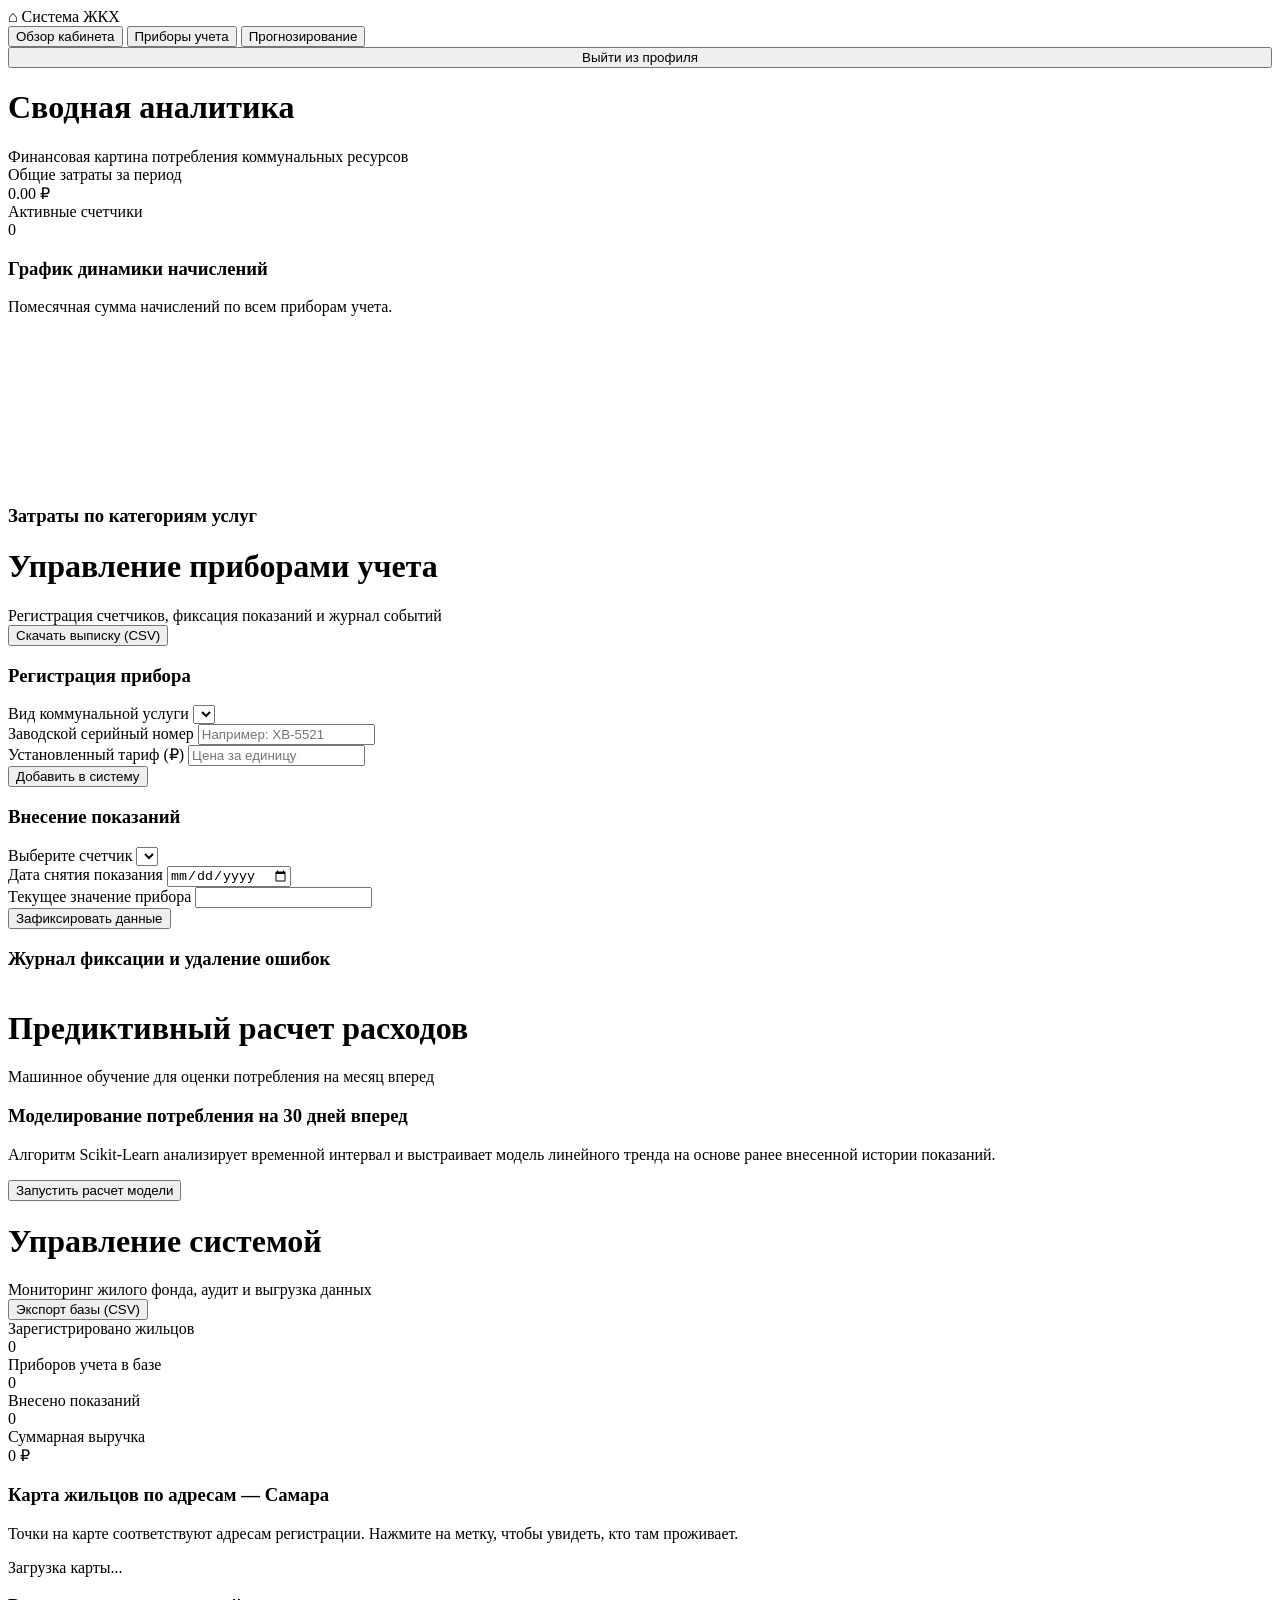
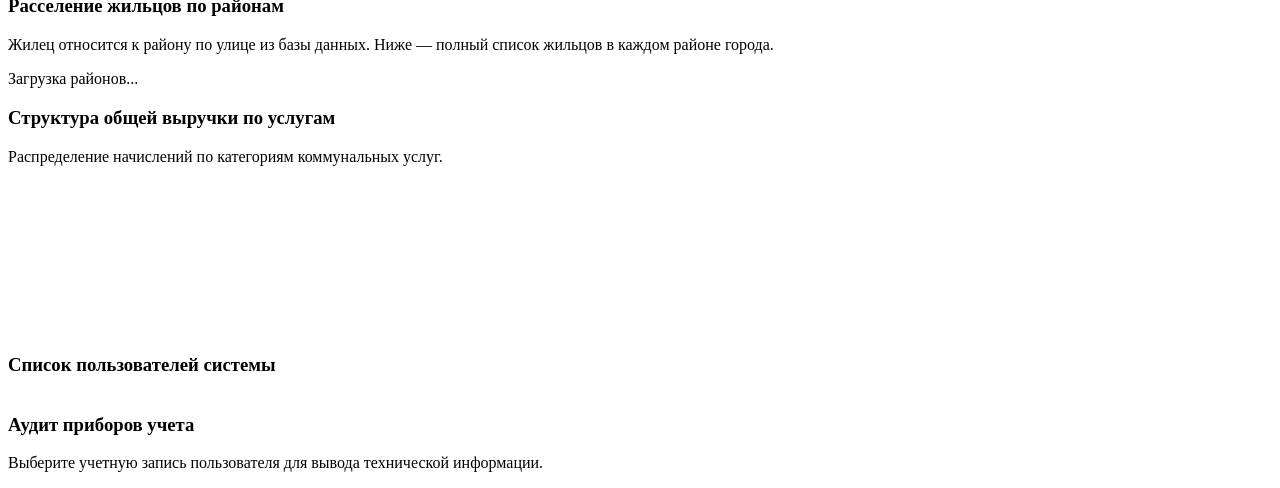
==== app/static/dashboard.html @ ce43ad9f "first commit" ====
<!DOCTYPE html>
<html lang="ru">
<head>
    <meta charset="UTF-8">
    <meta name="viewport" content="width=device-width, initial-scale=1.0">
    <title>Личный кабинет — Учет ЖКХ</title>
    <link rel="stylesheet" href="/static/style.css?v=18.1">
    <script src="/static/vendor/chart.umd.min.js?v=11.0"></script>
</head>
<body>
    <div class="layout">
        <div class="sidebar">
            <div class="brand-block">
                <div class="brand-title"><span class="brand-mark">⌂</span> Система ЖКХ</div>
                <div id="sidebar-role" class="sidebar-role"></div>

                <div class="sidebar-menu" id="menu-user-zones">
                    <button class="menu-item active" onclick="switchView('view-dashboard')">Обзор кабинета</button>
                    <button class="menu-item" onclick="switchView('view-meters')">Приборы учета</button>
                    <button class="menu-item" onclick="switchView('view-forecast')">Прогнозирование</button>
                </div>
                <div class="sidebar-menu" id="menu-admin-zones" style="display: none;">
                    <button class="menu-item active" onclick="switchView('view-admin')">Контроль базы данных</button>
                </div>
            </div>
            <button class="btn-danger" style="width:100%;" onclick="logout()">Выйти из профиля</button>
        </div>

        <div class="main-content">
            <div id="smart-alerts-zone"></div>

            <div id="view-dashboard" class="view-section active">
                <div class="page-header">
                    <div>
                        <h1>Сводная аналитика</h1>
                        <div class="sub">Финансовая картина потребления коммунальных ресурсов</div>
                    </div>
                </div>
                <div class="kpi-grid">
                    <div class="kpi-card accent-primary">
                        <div class="label">Общие затраты за период</div>
                        <div class="value" id="kpi-total-spent">0.00 ₽</div>
                    </div>
                    <div class="kpi-card accent-sky">
                        <div class="label">Активные счетчики</div>
                        <div class="value" id="kpi-active-meters">0</div>
                    </div>
                </div>

                <div class="card" id="budget-card" style="display: none;">
                    <div class="budget-head">
                        <h3>Контроль ежемесячного бюджета</h3>
                        <div style="display:flex; gap:10px; align-items:center;">
                            <span class="status-pill" id="budget-status" style="color: var(--success);">В пределах лимита</span>
                            <button class="btn-ghost btn-mini" onclick="promptBudgetUpdate()">Изменить лимит</button>
                        </div>
                    </div>
                    <p class="card-sub" style="margin-bottom:0;">Начисления за текущий месяц относительно установленного лимита расходов.</p>
                    <div class="budget-figures">
                        <span id="budget-text-spent">Начислено за месяц: 0 ₽</span>
                        <span class="muted" id="budget-text-limit">Лимит: 0 ₽</span>
                    </div>
                    <div class="progress-container">
                        <div id="budget-progress" class="progress-bar" style="width: 0%;"></div>
                    </div>
                </div>

                <div class="card">
                    <h3>График динамики начислений</h3>
                    <p class="card-sub">Помесячная сумма начислений по всем приборам учета.</p>
                    <div class="chart-box">
                        <canvas id="trendChart"></canvas>
                    </div>
                </div>
                <div class="card">
                    <h3>Затраты по категориям услуг</h3>
                    <div id="analytics-summary" class="item-list"></div>
                </div>
            </div>

            <div id="view-meters" class="view-section">
                <div class="page-header">
                    <div>
                        <h1>Управление приборами учета</h1>
                        <div class="sub">Регистрация счетчиков, фиксация показаний и журнал событий</div>
                    </div>
                    <button onclick="exportUserCSV()" class="btn-export" style="width: auto;">Скачать выписку (CSV)</button>
                </div>
                <div class="grid-2x3">
                    <div>
                        <div class="card">
                            <h3>Регистрация прибора</h3>
                            <form onsubmit="handleCreateMeter(event)">
                                <div class="input-group">
                                    <label>Вид коммунальной услуги</label>
                                    <select id="meter-service-type" required></select>
                                </div>
                                <div class="input-group">
                                    <label>Заводской серийный номер</label>
                                    <input type="text" id="meter-serial" required placeholder="Например: ХВ-5521">
                                </div>
                                <div class="input-group">
                                    <label>Установленный тариф (₽)</label>
                                    <input type="number" step="0.01" id="meter-tariff" required placeholder="Цена за единицу">
                                </div>
                                <button type="submit">Добавить в систему</button>
                            </form>
                        </div>
                        <div class="card">
                            <h3>Внесение показаний</h3>
                            <form onsubmit="handleAddReading(event)">
                                <div class="input-group">
                                    <label>Выберите счетчик</label>
                                    <select id="reading-meter-id" onchange="loadReadingHistory()" required></select>
                                </div>
                                <div class="input-group">
                                    <label>Дата снятия показания</label>
                                    <input type="date" id="reading-date" required>
                                </div>
                                <div class="input-group">
                                    <label>Текущее значение прибора</label>
                                    <input type="number" step="0.01" id="reading-value" required>
                                </div>
                                <button type="submit">Зафиксировать данные</button>
                            </form>
                        </div>
                    </div>
                    <div>
                        <div class="card">
                            <h3>Журнал фиксации и удаление ошибок</h3>
                            <div id="readings-history-list" class="item-list" style="max-height: 560px; overflow-y: auto;"></div>
                        </div>
                    </div>
                </div>
            </div>

            <div id="view-forecast" class="view-section">
                <div class="page-header">
                    <div>
                        <h1>Предиктивный расчет расходов</h1>
                        <div class="sub">Машинное обучение для оценки потребления на месяц вперед</div>
                    </div>
                </div>
                <div class="card">
                    <h3>Моделирование потребления на 30 дней вперед</h3>
                    <p class="card-sub">
                        Алгоритм Scikit-Learn анализирует временной интервал и выстраивает модель линейного тренда на основе ранее внесенной истории показаний.
                    </p>
                    <button onclick="loadForecast()" style="width: auto;">Запустить расчет модели</button>
                    <div id="forecast-result" class="item-list" style="margin-top: 22px;"></div>
                </div>
            </div>

            <div id="view-admin" class="view-section">
                <div class="page-header">
                    <div>
                        <h1>Управление системой</h1>
                        <div class="sub">Мониторинг жилого фонда, аудит и выгрузка данных</div>
                    </div>
                    <button onclick="exportAdminCSV()" class="btn-export" style="width: auto;">Экспорт базы (CSV)</button>
                </div>
                <div class="kpi-grid">
                    <div class="kpi-card accent-navy">
                        <div class="label">Зарегистрировано жильцов</div>
                        <div class="value" id="admin-total-users">0</div>
                    </div>
                    <div class="kpi-card accent-primary">
                        <div class="label">Приборов учета в базе</div>
                        <div class="value" id="admin-total-meters">0</div>
                    </div>
                    <div class="kpi-card accent-sky">
                        <div class="label">Внесено показаний</div>
                        <div class="value" id="admin-total-readings">0</div>
                    </div>
                    <div class="kpi-card accent-azure">
                        <div class="label">Суммарная выручка</div>
                        <div class="value" id="admin-total-revenue">0 ₽</div>
                    </div>
                </div>

                <div class="card">
                    <h3>Карта жильцов по адресам — Самара</h3>
                    <p class="card-sub">Точки на карте соответствуют адресам регистрации. Нажмите на метку, чтобы увидеть, кто там проживает.</p>
                    <div class="residents-map-wrap">
                        <div id="residents-map"></div>
                    </div>
                    <p id="residents-map-status" class="residents-map-status">Загрузка карты...</p>
                    <div id="map-residents-panel" class="map-residents-panel" hidden></div>
                </div>

                <div class="card">
                    <h3>Расселение жильцов по районам</h3>
                    <p class="card-sub">Жилец относится к району по улице из базы данных. Ниже — полный список жильцов в каждом районе города.</p>
                    <div id="districts-residents" class="districts-grid">
                        <p class="empty-note">Загрузка районов...</p>
                    </div>
                </div>

                <div class="card">
                    <h3>Структура общей выручки по услугам</h3>
                    <p class="card-sub">Распределение начислений по категориям коммунальных услуг.</p>
                    <div class="chart-box is-doughnut">
                        <canvas id="revenueChart"></canvas>
                    </div>
                </div>

                <div class="grid-2x3">
                    <div class="card">
                        <h3>Список пользователей системы</h3>
                        <div id="admin-users-list" class="item-list" style="max-height: 520px; overflow-y: auto;"></div>
                    </div>
                    <div class="card">
                        <h3>Аудит приборов учета</h3>
                        <div id="admin-user-meters-zone" class="item-list">
                            <p class="empty-note">Выберите учетную запись пользователя для вывода технической информации.</p>
                        </div>
                    </div>
                </div>
            </div>
        </div>
    </div>
    <div id="toast-container" class="toast-container"></div>
    <script src="/static/js/core.js?v=18.1"></script>
    <script src="/static/js/user.js?v=18.1"></script>
    <script src="/static/js/admin.js?v=18.1"></script>
    <script src="/static/js/map.js?v=18.1"></script>
    <script src="/static/js/dashboard.js?v=18.1"></script>
    <script>initDashboard();</script>
</body>
</html>
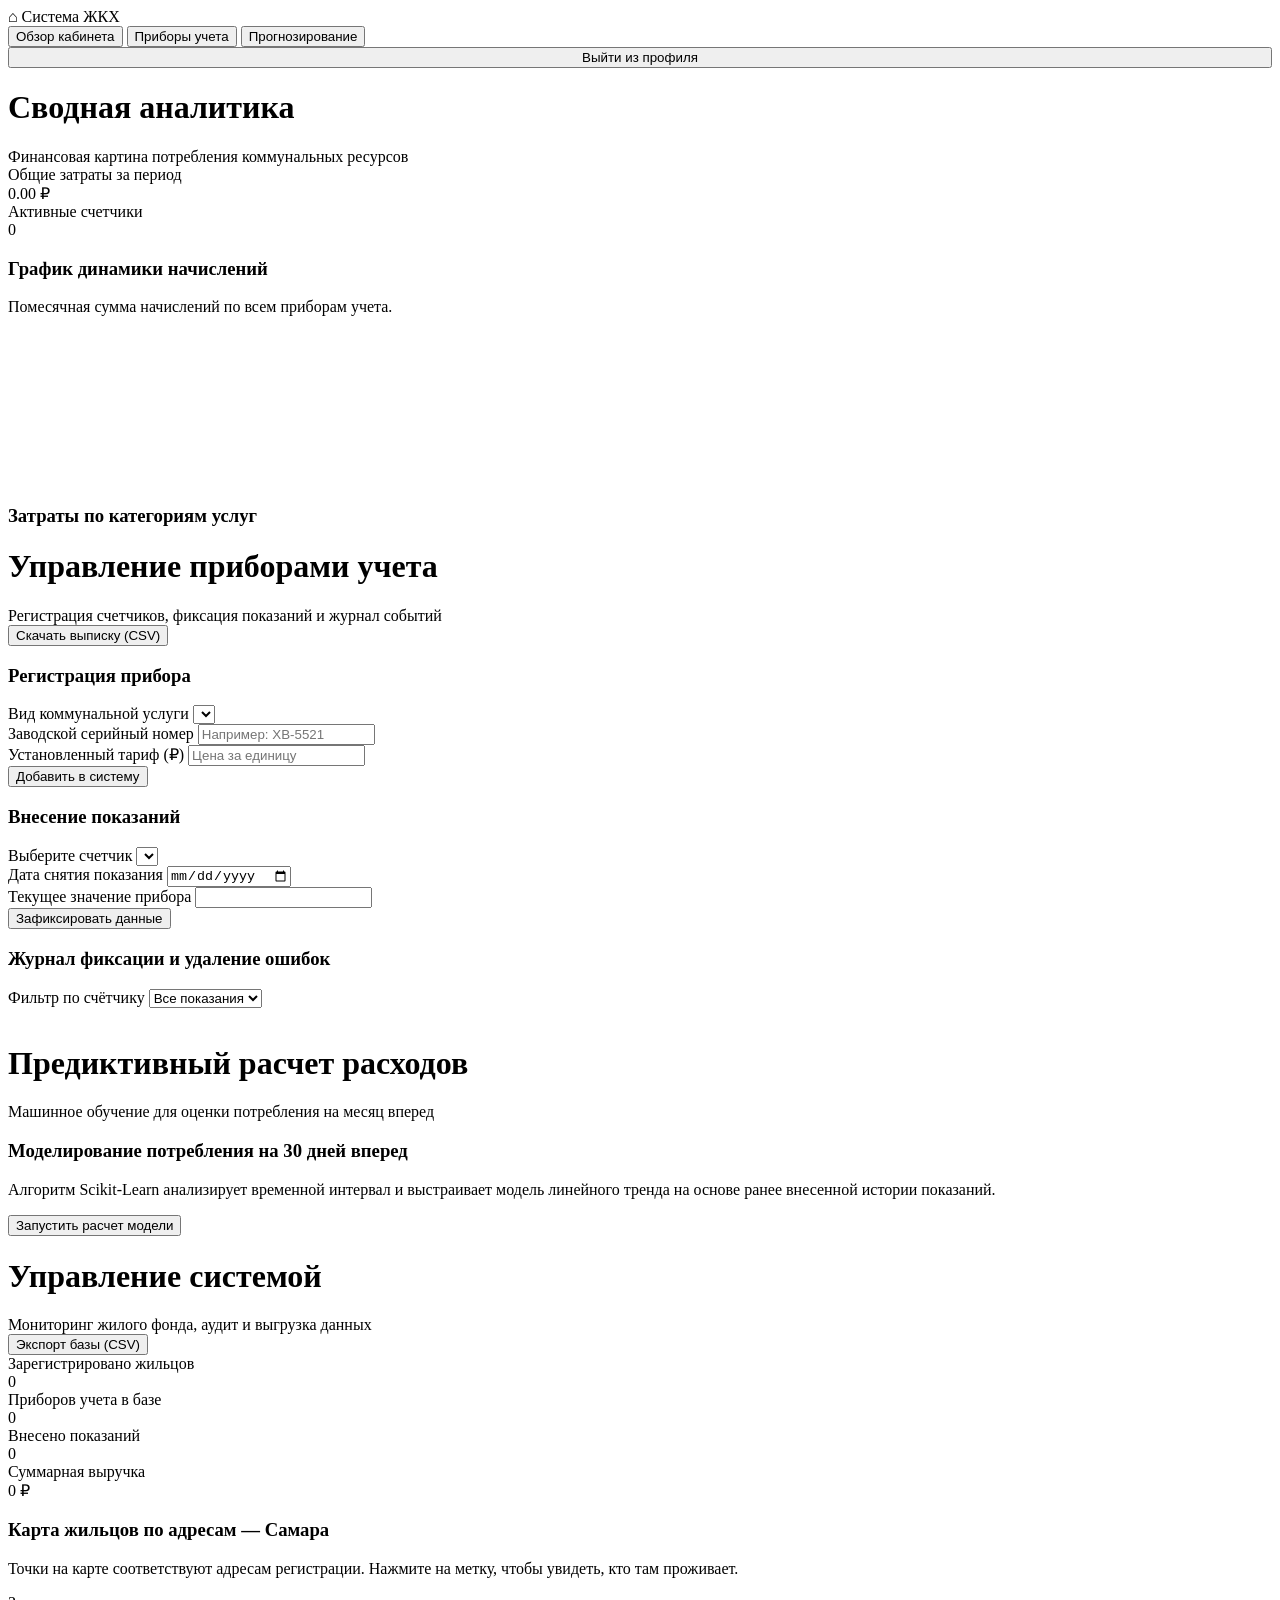
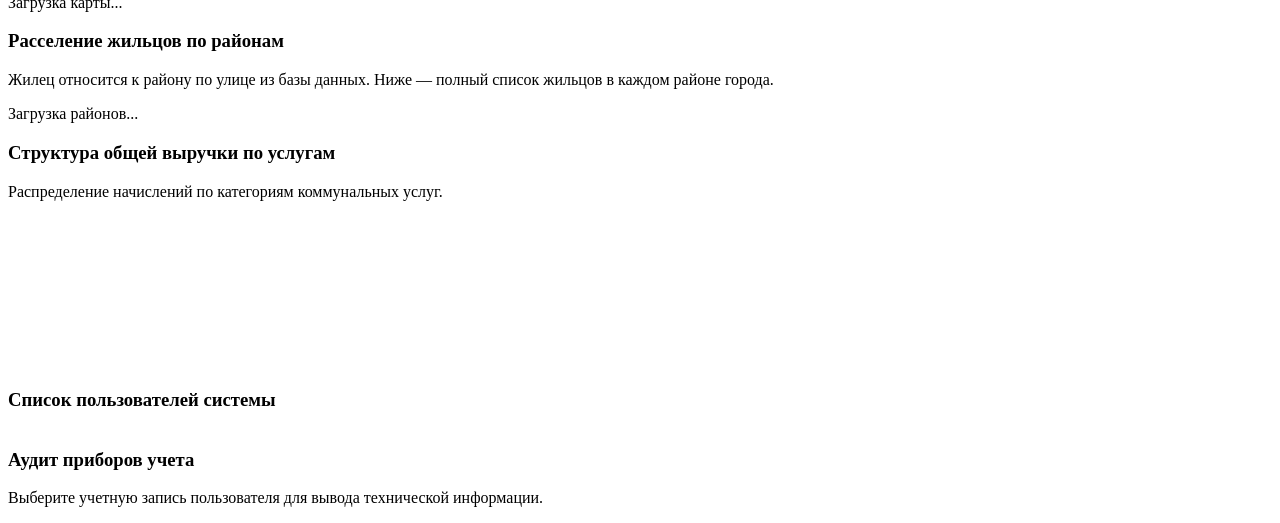
==== commit abdc7896: "firstmitеtе" ====
--- a/app/static/dashboard.html
+++ b/app/static/dashboard.html
@@ -111,7 +111,7 @@
                             <form onsubmit="handleAddReading(event)">
                                 <div class="input-group">
                                     <label>Выберите счетчик</label>
-                                    <select id="reading-meter-id" onchange="loadReadingHistory()" required></select>
+                                    <select id="reading-meter-id" required></select>
                                 </div>
                                 <div class="input-group">
                                     <label>Дата снятия показания</label>
@@ -128,7 +128,13 @@
                     <div>
                         <div class="card">
                             <h3>Журнал фиксации и удаление ошибок</h3>
-                            <div id="readings-history-list" class="item-list" style="max-height: 560px; overflow-y: auto;"></div>
+                            <div class="input-group" style="margin-bottom: 1rem;">
+                                <label>Фильтр по счётчику</label>
+                                <select id="journal-meter-filter" onchange="loadReadingHistory()">
+                                    <option value="all">Все показания</option>
+                                </select>
+                            </div>
+                            <div id="readings-history-list" class="item-list" style="max-height: 520px; overflow-y: auto;"></div>
                         </div>
                     </div>
                 </div>
@@ -221,7 +227,7 @@
     </div>
     <div id="toast-container" class="toast-container"></div>
     <script src="/static/js/core.js?v=18.1"></script>
-    <script src="/static/js/user.js?v=18.1"></script>
+    <script src="/static/js/user.js?v=18.2"></script>
     <script src="/static/js/admin.js?v=18.1"></script>
     <script src="/static/js/map.js?v=18.1"></script>
     <script src="/static/js/dashboard.js?v=18.1"></script>
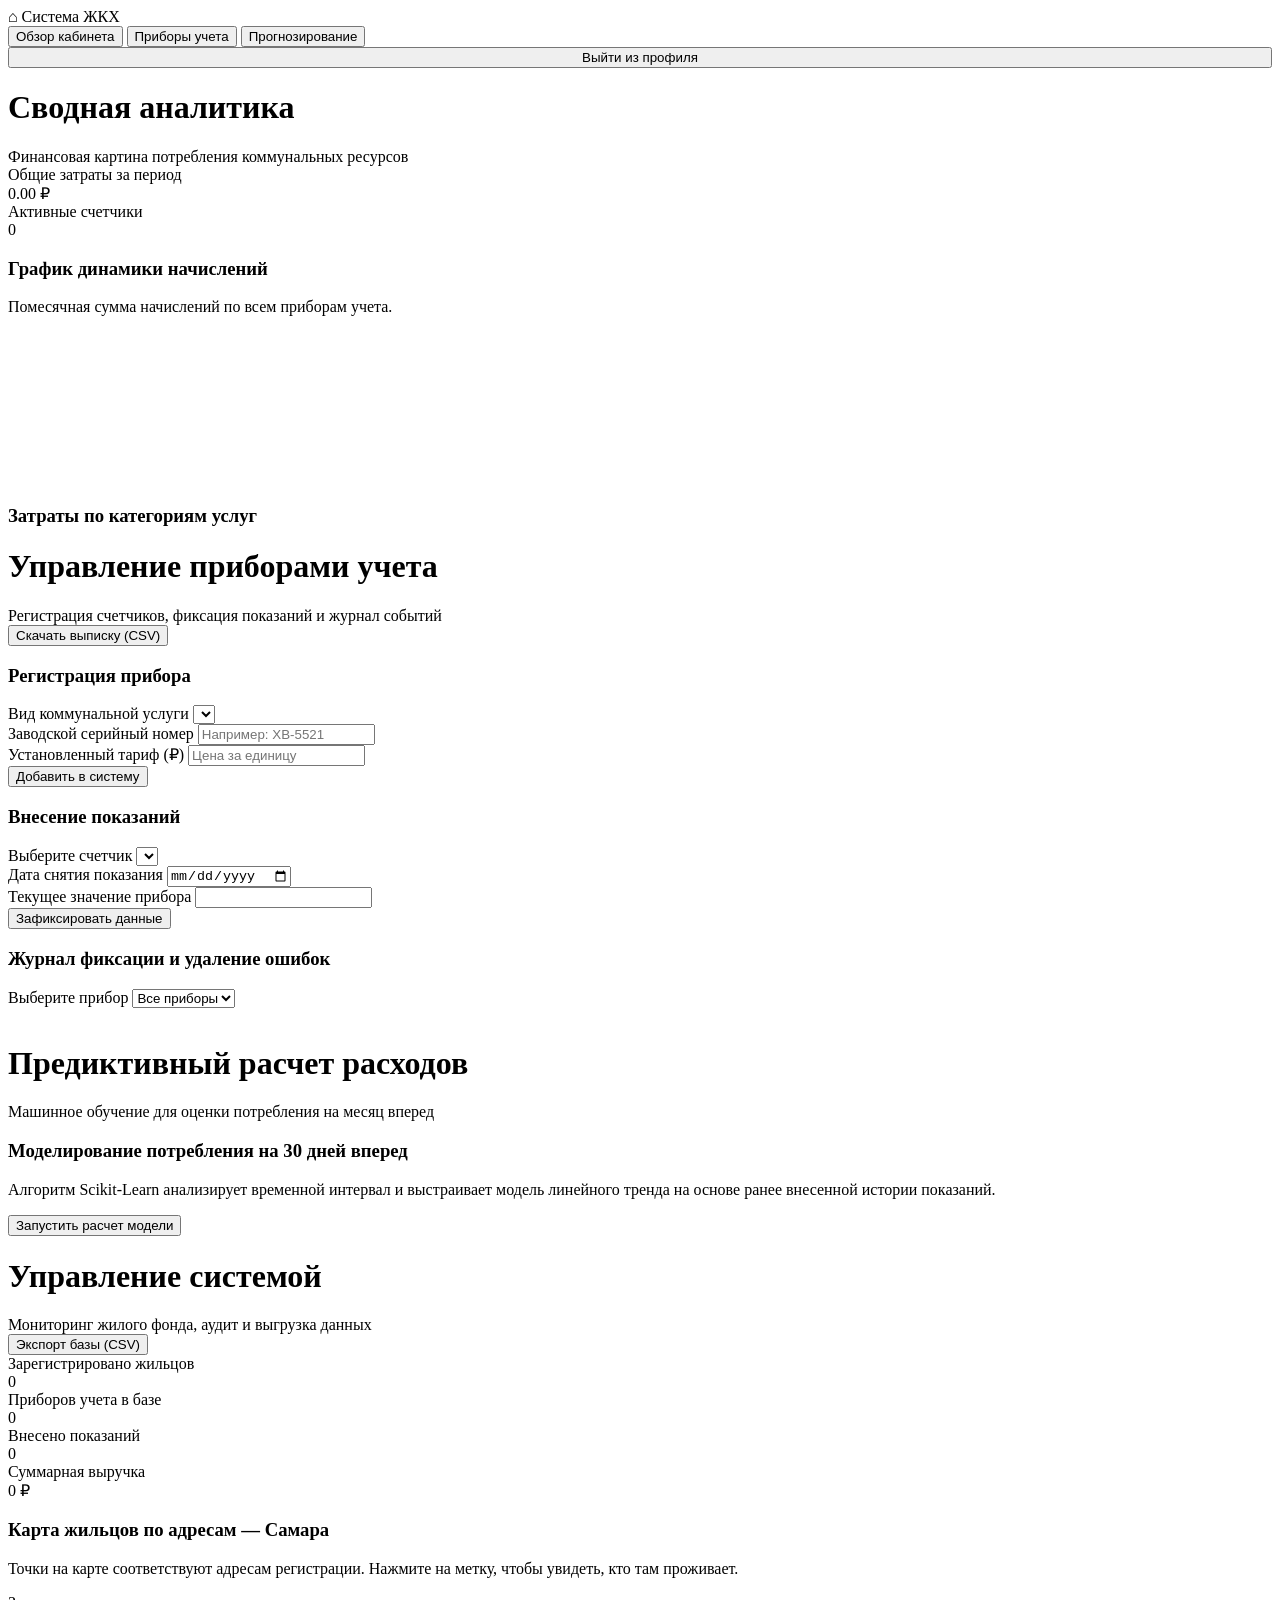
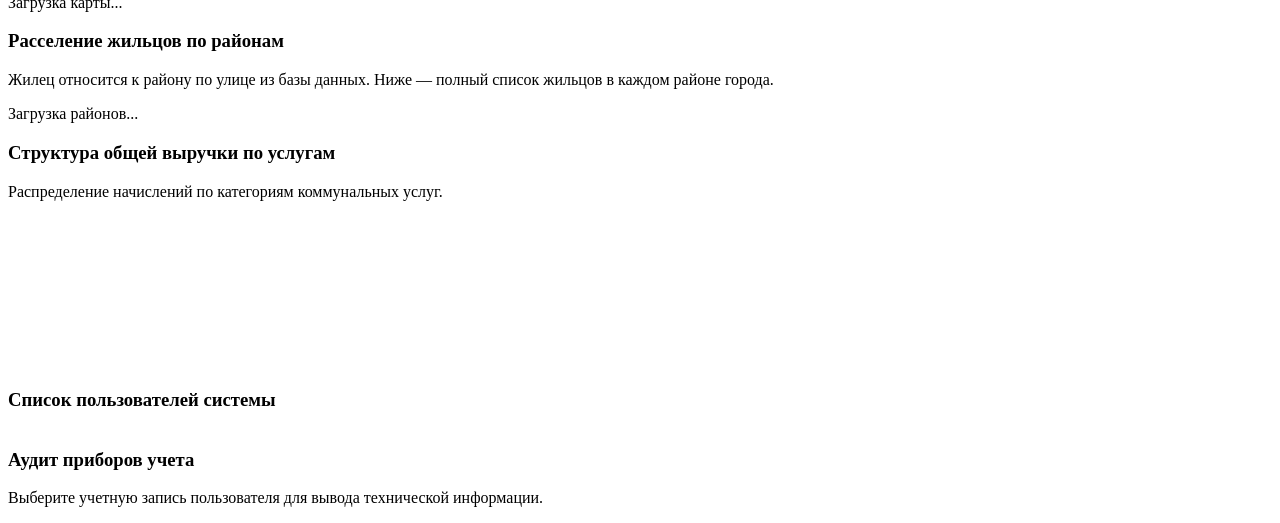
==== commit f0ef7d05: "firstmitеtеaaa" ====
--- a/app/static/dashboard.html
+++ b/app/static/dashboard.html
@@ -129,9 +129,9 @@
                         <div class="card">
                             <h3>Журнал фиксации и удаление ошибок</h3>
                             <div class="input-group" style="margin-bottom: 1rem;">
-                                <label>Фильтр по счётчику</label>
+                                <label>Выберите прибор</label>
                                 <select id="journal-meter-filter" onchange="loadReadingHistory()">
-                                    <option value="all">Все показания</option>
+                                    <option value="all">Все приборы</option>
                                 </select>
                             </div>
                             <div id="readings-history-list" class="item-list" style="max-height: 520px; overflow-y: auto;"></div>
@@ -227,7 +227,7 @@
     </div>
     <div id="toast-container" class="toast-container"></div>
     <script src="/static/js/core.js?v=18.1"></script>
-    <script src="/static/js/user.js?v=18.2"></script>
+    <script src="/static/js/user.js?v=18.3"></script>
     <script src="/static/js/admin.js?v=18.1"></script>
     <script src="/static/js/map.js?v=18.1"></script>
     <script src="/static/js/dashboard.js?v=18.1"></script>
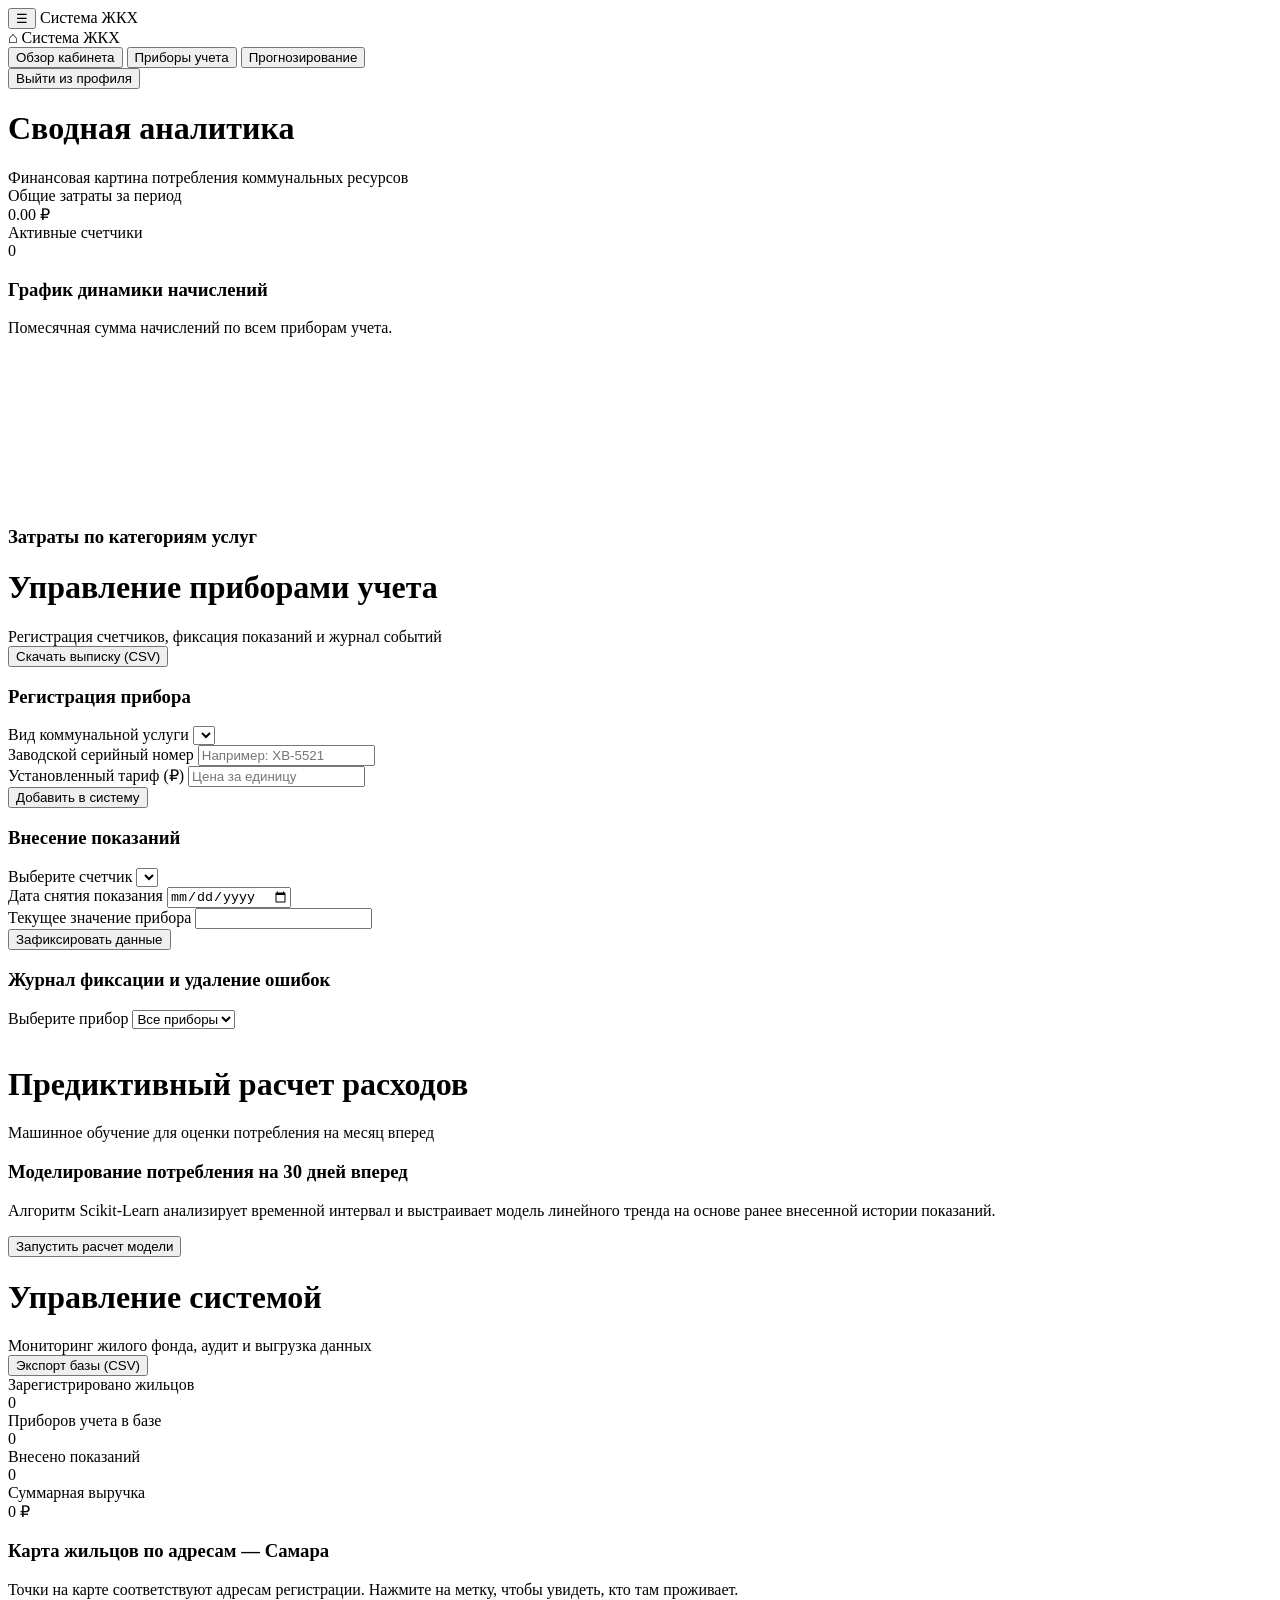
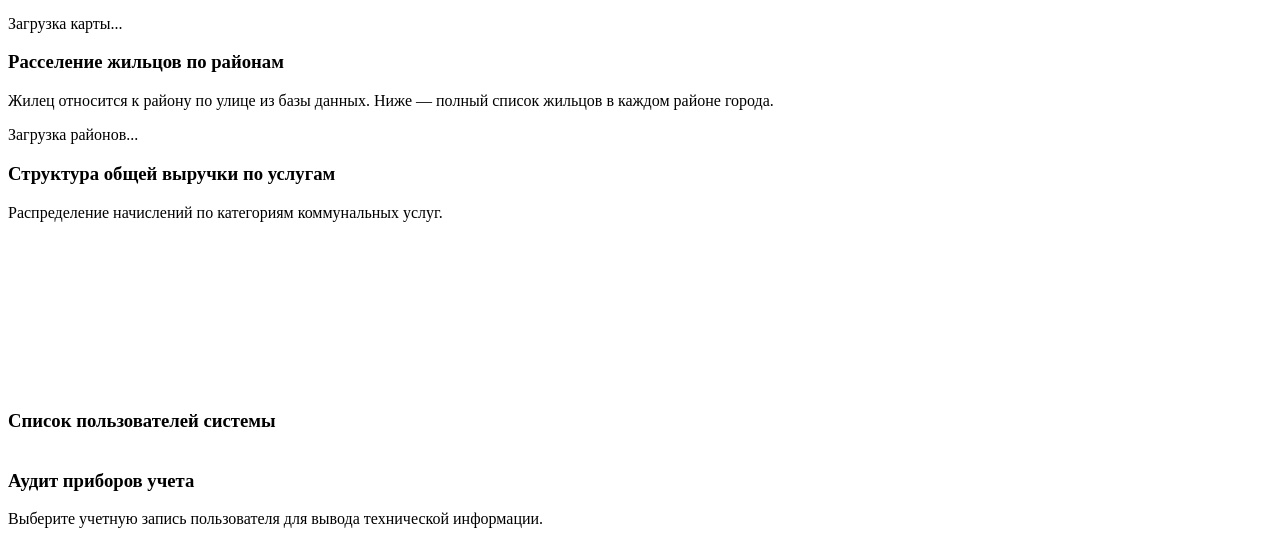
==== commit 5cdad399: "mob" ====
--- a/app/static/dashboard.html
+++ b/app/static/dashboard.html
@@ -3,13 +3,19 @@
 <head>
     <meta charset="UTF-8">
     <meta name="viewport" content="width=device-width, initial-scale=1.0">
+    <meta name="theme-color" content="#0b1f4d">
     <title>Личный кабинет — Учет ЖКХ</title>
-    <link rel="stylesheet" href="/static/style.css?v=18.1">
+    <link rel="stylesheet" href="/static/style.css?v=19.0">
     <script src="/static/vendor/chart.umd.min.js?v=11.0"></script>
 </head>
 <body>
-    <div class="layout">
-        <div class="sidebar">
+    <header class="mobile-topbar">
+        <button type="button" class="mobile-menu-btn" onclick="toggleMobileNav()" aria-label="Открыть меню" aria-expanded="false" id="mobile-menu-btn">☰</button>
+        <span class="mobile-topbar-title" id="mobile-topbar-title">Система ЖКХ</span>
+    </header>
+    <div class="sidebar-backdrop" onclick="closeMobileNav()" aria-hidden="true"></div>
+    <div class="layout" id="app-layout">
+        <aside class="sidebar" id="app-sidebar">
             <div class="brand-block">
                 <div class="brand-title"><span class="brand-mark">⌂</span> Система ЖКХ</div>
                 <div id="sidebar-role" class="sidebar-role"></div>
@@ -23,8 +29,8 @@
                     <button class="menu-item active" onclick="switchView('view-admin')">Контроль базы данных</button>
                 </div>
             </div>
-            <button class="btn-danger" style="width:100%;" onclick="logout()">Выйти из профиля</button>
-        </div>
+            <button class="btn-danger sidebar-logout" onclick="logout()">Выйти из профиля</button>
+        </aside>
 
         <div class="main-content">
             <div id="smart-alerts-zone"></div>
@@ -116,12 +122,13 @@
                                 <div class="input-group">
                                     <label>Дата снятия показания</label>
                                     <input type="date" id="reading-date" required>
+                                    <p id="reading-date-error" class="error-text" hidden></p>
                                 </div>
                                 <div class="input-group">
                                     <label>Текущее значение прибора</label>
                                     <input type="number" step="0.01" id="reading-value" required>
                                 </div>
-                                <button type="submit">Зафиксировать данные</button>
+                                <button type="submit" id="reading-submit-btn">Зафиксировать данные</button>
                             </form>
                         </div>
                     </div>
@@ -226,11 +233,11 @@
         </div>
     </div>
     <div id="toast-container" class="toast-container"></div>
-    <script src="/static/js/core.js?v=18.1"></script>
-    <script src="/static/js/user.js?v=18.3"></script>
+    <script src="/static/js/core.js?v=19.0"></script>
+    <script src="/static/js/user.js?v=18.5"></script>
     <script src="/static/js/admin.js?v=18.1"></script>
     <script src="/static/js/map.js?v=18.1"></script>
-    <script src="/static/js/dashboard.js?v=18.1"></script>
+    <script src="/static/js/dashboard.js?v=19.0"></script>
     <script>initDashboard();</script>
 </body>
 </html>
